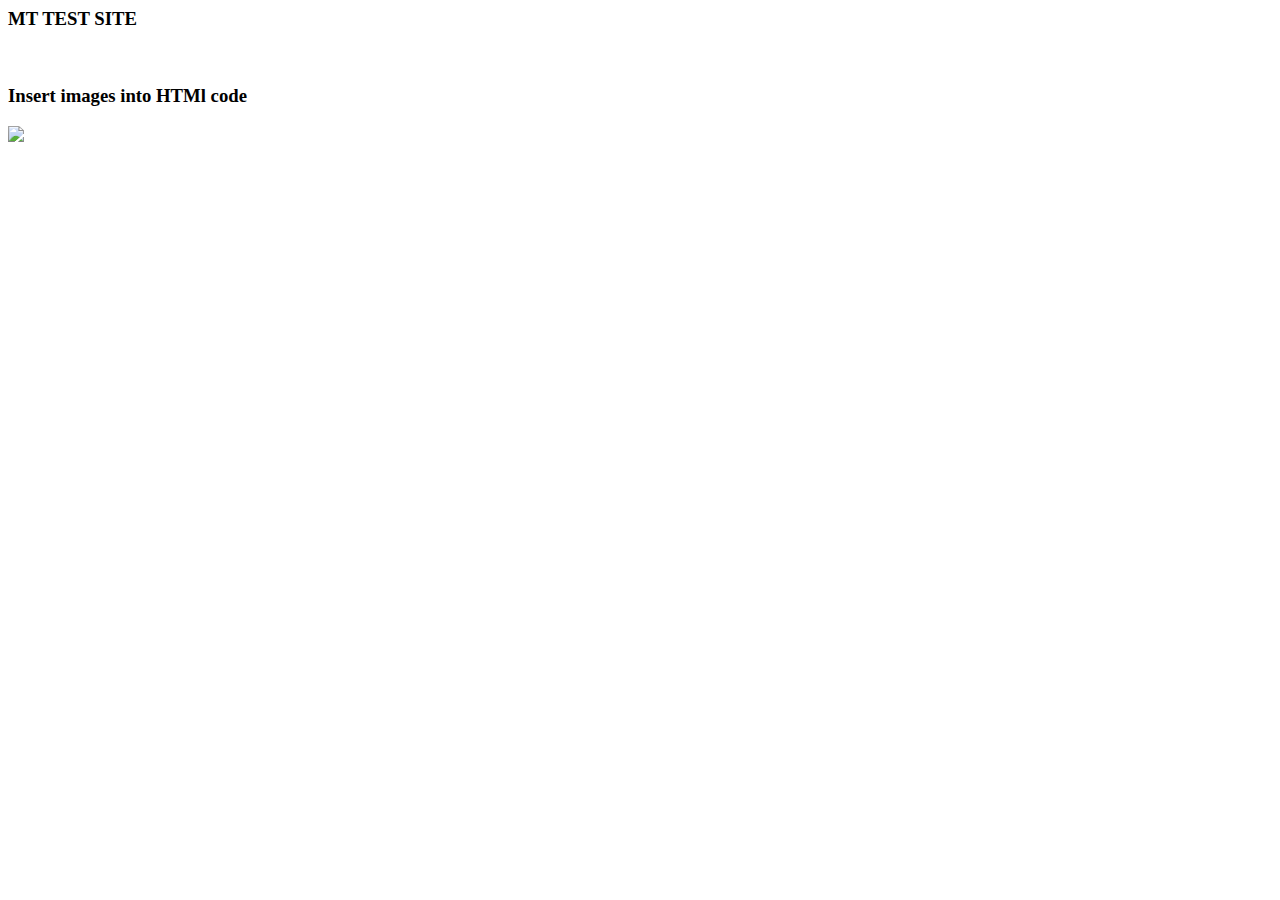
==== index.html @ 3198a313 "still working" ====
<html>
<head>
<title>LR_DDE_GIT2</title>
<link rel=STYLESHEET TYPE="text.css" HREF="styles/body.css">
<link rel=STYLESHEET TYPE="text.css" HREF="styles/h3.css"></head>
</head>
<body>
<h3>MT TEST SITE</h3>
<br>
<h3>Insert images into HTMl code </h3>
<img src="images/a.jpg>
<img src="images/b.jpg>
<img src="images/c.jpg>

<title>LR_DDE_GIT2 with styles</title>
<br>
<br>
<p> Copyright Toluwani Oduntan</p>
</body>
</html>
---- styles/h3.css ----
DF
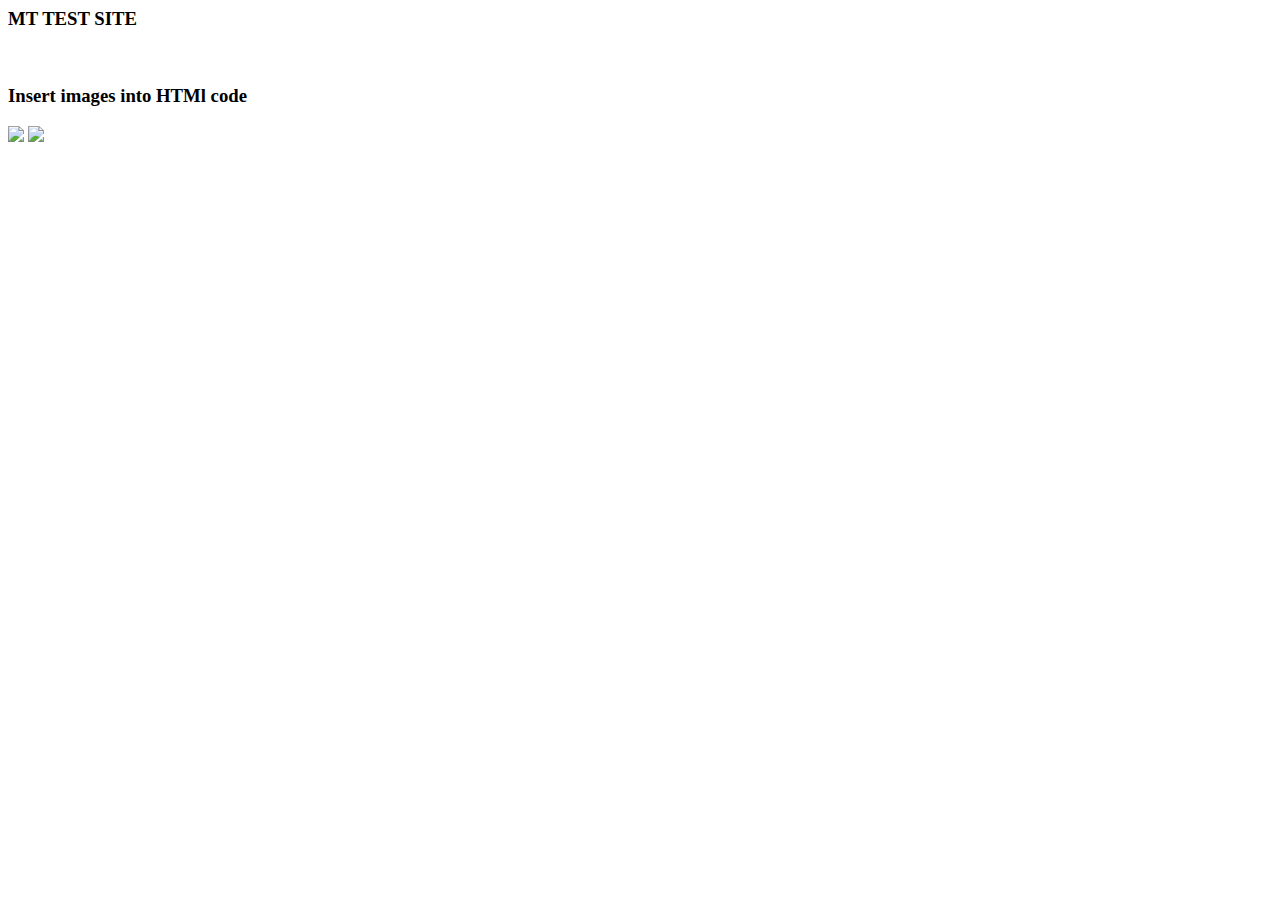
==== commit 5d924071: "added new images to index file" ====
--- a/index.html
+++ b/index.html
@@ -8,9 +8,11 @@
 <h3>MT TEST SITE</h3>
 <br>
 <h3>Insert images into HTMl code </h3>
-<img src="images/a.jpg>
-<img src="images/b.jpg>
-<img src="images/c.jpg>
+<img src="images/download.jpg>
+<img src="images/download(1).jpg>
+<img src="images/download(2).jpg>
+<img src="images2/ba.jpg>
+<img src="images2/am.jpg>
 
 <title>LR_DDE_GIT2 with styles</title>
 <br>
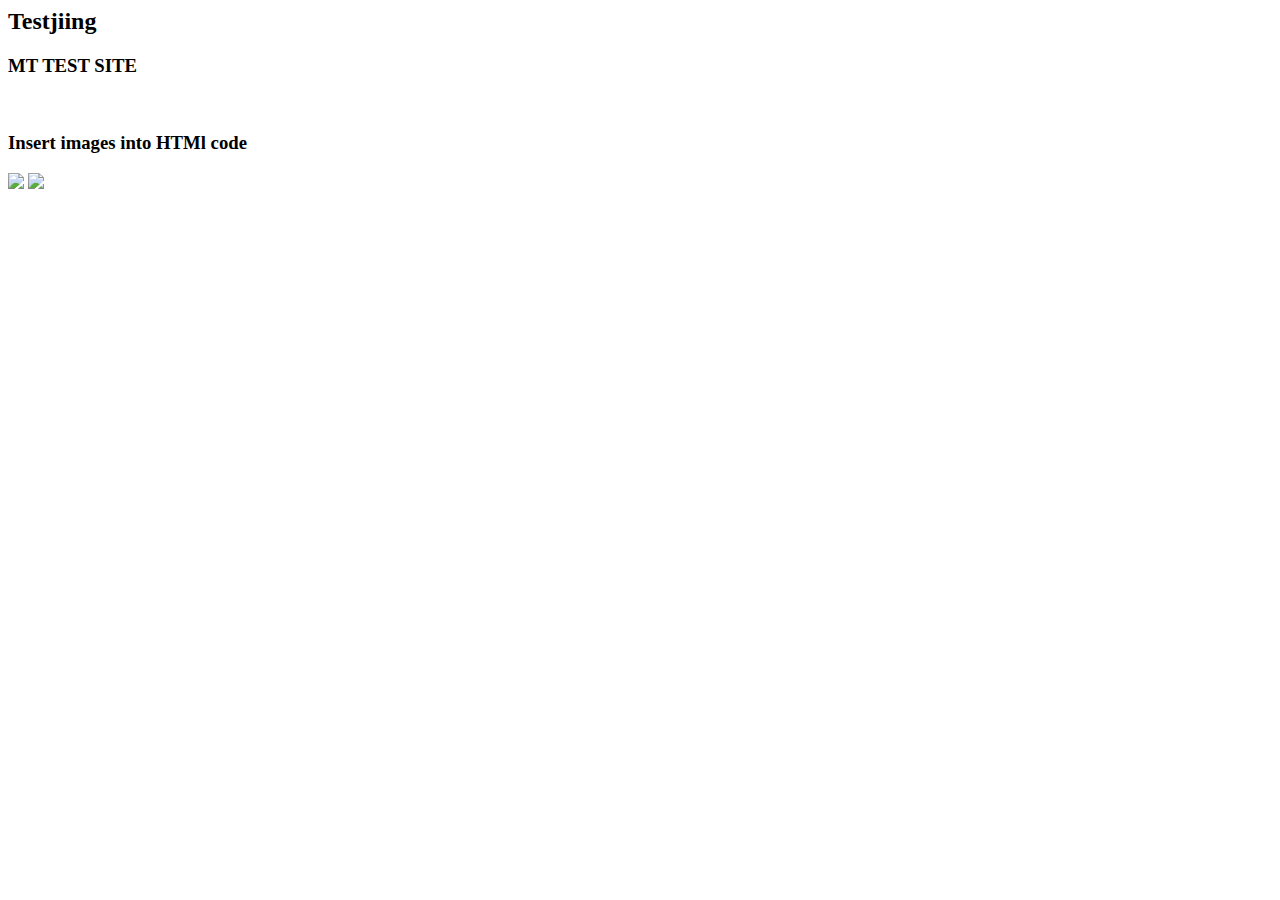
==== commit e24dc266: "fix2" ====
--- a/index.html
+++ b/index.html
@@ -5,6 +5,7 @@
 <link rel=STYLESHEET TYPE="text.css" HREF="styles/h3.css"></head>
 </head>
 <body>
+<h2> Testjiing</h2>
 <h3>MT TEST SITE</h3>
 <br>
 <h3>Insert images into HTMl code </h3>
@@ -13,7 +14,7 @@
 <img src="images/download(2).jpg>
 <img src="images2/ba.jpg>
 <img src="images2/am.jpg>
-
+<h5> Images of work </h5> 
 <title>LR_DDE_GIT2 with styles</title>
 <br>
 <br>
